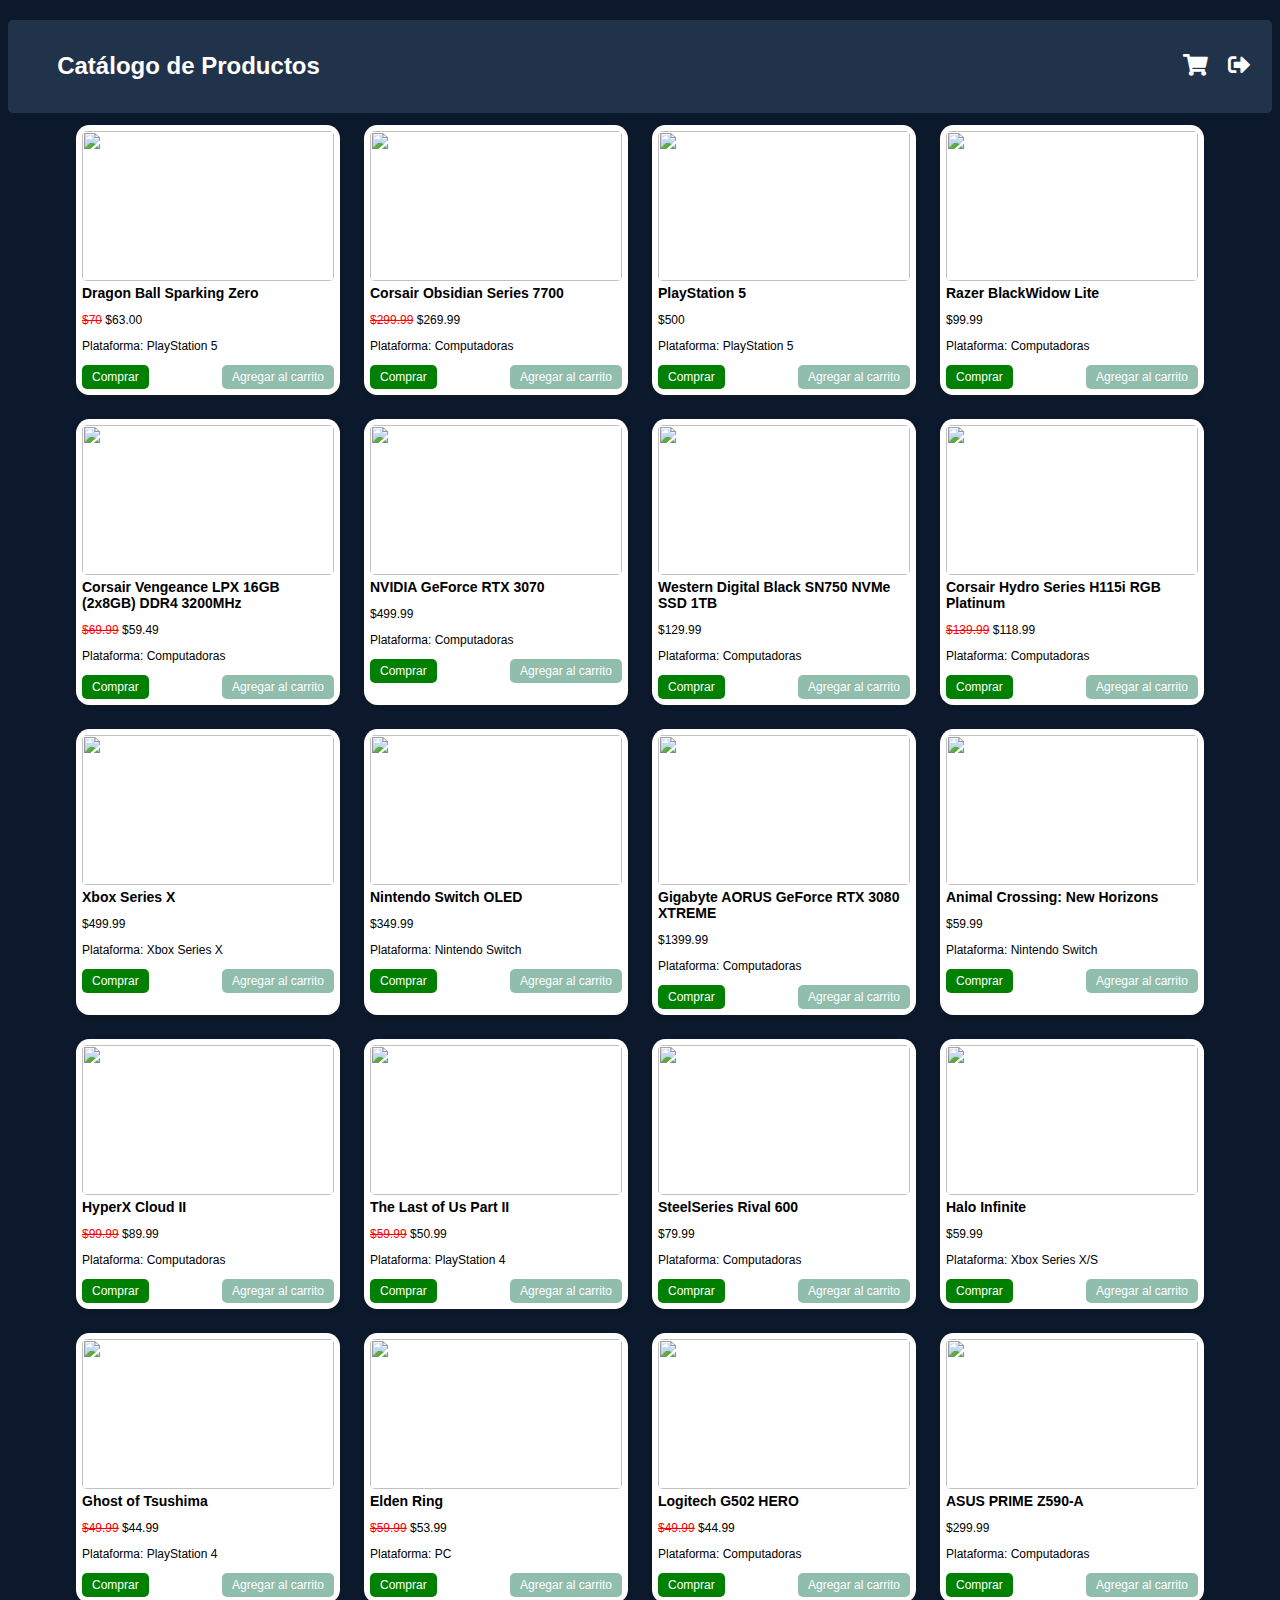
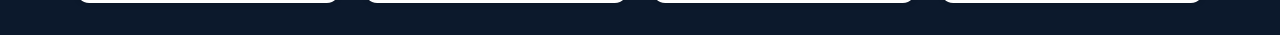
==== Front End/catalog.html @ cf60480d "Proyecto Final Añadido" ====
<!DOCTYPE html>
<html lang="es">
<head>
    <meta charset="UTF-8">
    <meta name="viewport" content="width=device-width, initial-scale=1.0">
    <title>Catálogo Principal</title>
    <link rel="stylesheet" href="css/catalog/shop-style.css">
    <link rel="stylesheet" href="css/catalog/header-back.css">
    <link rel="stylesheet" href="https://cdnjs.cloudflare.com/ajax/libs/font-awesome/5.15.3/css/all.min.css">
</head>
<body>
    <header class="appbar">
        <h2 class="titulo">Catálogo de Productos</h2>
        <div class="acciones">
            <button>
                <i class="fas fa-shopping-cart"></i>
            </button>
            <button onclick="window.location.href='index.html'">
                <i class="fas fa-sign-out-alt"></i>
            </button>
        </div>
    </header>
    <div class="catalogo" id="catalogo"></div>
    <script src="js/products.js"></script>
</body>
</html>
---- Front End/css/catalog/shop-style.css ----
.catalogo {
    display: flex;
    flex-wrap: wrap;
    justify-content: center;
    max-width: 1200px; /* Limitar el ancho del catálogo */
}

/* Estilos por defecto para móviles */
.producto {
    border: 1% solid #ccc;
    padding: 0.5%; /* Reducido para móviles */
    margin: 1%;
    border-radius: 5%;
    width: 48%;
    text-align: left;
    background-color: #fff;
    box-shadow: 0 2px 5px rgba(0, 0, 0, 0.1);
}

.producto img {
    width: 100%;
    height: 150px;
    object-fit: contain;
    border-radius: 5px;
}

.producto a {
    color: black;
    font-weight: bold;
    text-decoration: none;
    display: block;
    font-size: 14px; /* Reducido tamaño de fuente */
}

.producto a:hover{
    text-decoration: underline;
}

.precio-original {
    text-decoration: line-through;
    color: red;
    font-size: 12px;
}

.precio {
    font-size: 12px; /* Reducido tamaño de fuente */
}

.plataforma {
    font-size: 12px; /* Reducido tamaño de fuente */
}

.contenedor-botones {
    display: flex;
    justify-content: space-between;
}

.contador {
    display: inline-flex;
    align-items: center;
    margin: 5px 0; /* Reducido para móviles */
}

.contador button {
    width: 20px;
    height: 20px;
}

/* Media query para tabletas */
@media (min-width: 768px) and (max-width: 991px) {
    .producto {
        width: 30%; /* 3 tarjetas por fila para tabletas */
    }

    .producto img {
        height: 200px; /* Ajustar la altura de las imágenes para tabletas */
    }

    .contador button {
        width: 30px; /* Ancho ajustado para tabletas */
        height: 30px; /* Alto ajustado para tabletas */
    }
}

/* Media query para pantallas más grandes (opcional) */
@media (min-width: 992px) {
    .producto {
        width: 21%; /* 4 tarjetas por fila para pantallas grandes */
    }
}

/* Estilos para los botones (sin cambios) */
#comprar {
    background-color: green; /* Color de fondo verde */
}

#carrito {
    background-color: rgb(145, 189, 173); /* Color de fondo verde */
}

.contenedor-botones button {
    padding: 5px 10px; /* Reducido padding para móviles */
    border: none;
    border-radius: 5px;
    color: #fff;
    background-color: #47a99e;
    cursor: pointer;
    font-size: 12px; /* Reducido tamaño de fuente */
}

.contenedor-botones button:hover {
    background-color: #3e8e41;
}

/* Estilos para el contador */
.contador button:last-child {
    background-color: #f44336; /* Color rojo para el botón de basura */
}

.contador button:last-child:hover {
    background-color: #d32f2f; /* Color al pasar el mouse para el botón de basura */
}
---- Front End/css/catalog/header-back.css ----
/* Estilos generales y fondo */
body {
    font-family: Arial, sans-serif;
    display: flex;
    flex-direction: column;
    align-items: center;
    margin: 0;
    padding: 20px;
    background-color: #0c192c;
}

.main-container {
    display: flex;
    flex-direction: column;
    align-items: center;
    padding: 3%;
}

/* Estilos para el encabezado */
.appbar {
    display: flex;
    justify-content: space-between;
    align-items: center;
    padding: 1%;
    background-color: #6588b33c;
    color: #fff;
    width: 100%;
    border-radius: 5px;
}

.appbar .titulo {
    font-size: 18px;
    font-weight: bold;
    margin-left: 3%;
}

.appbar .acciones {
    display: flex;
    justify-content: space-between;
    align-items: center;
}

.appbar .acciones button {
    background-color: transparent;
    border: none;
    padding: 10px;
    cursor: pointer;
    color: #fff; /* Color del ícono */
    font-size: 20px;
    justify-content: space-between;
}

.appbar .acciones button:hover {
    background-color: #6588b37f;
}

/* Media query para tabletas (min-width: 768px y max-width: 991px) */
@media (min-width: 768px) and (max-width: 991px) {
    .main-container {
        padding: 4%; /* Ajustar el padding para tabletas */
    }

    .appbar .titulo {
        font-size: 26px;
    }

    .appbar .acciones button {
        font-size: 21px;
    }
}

/* Media query para pantallas de 992px o más (PC) */
@media (min-width: 992px) {
    .main-container {
        padding: 5%;
    }

    .appbar{
        margin: 0 5%;
    }

    .appbar .titulo {
        font-size: 24px;
    }

    .appbar .acciones button {
        font-size: 22px; /* Aumentar el tamaño de los botones */
    }
}
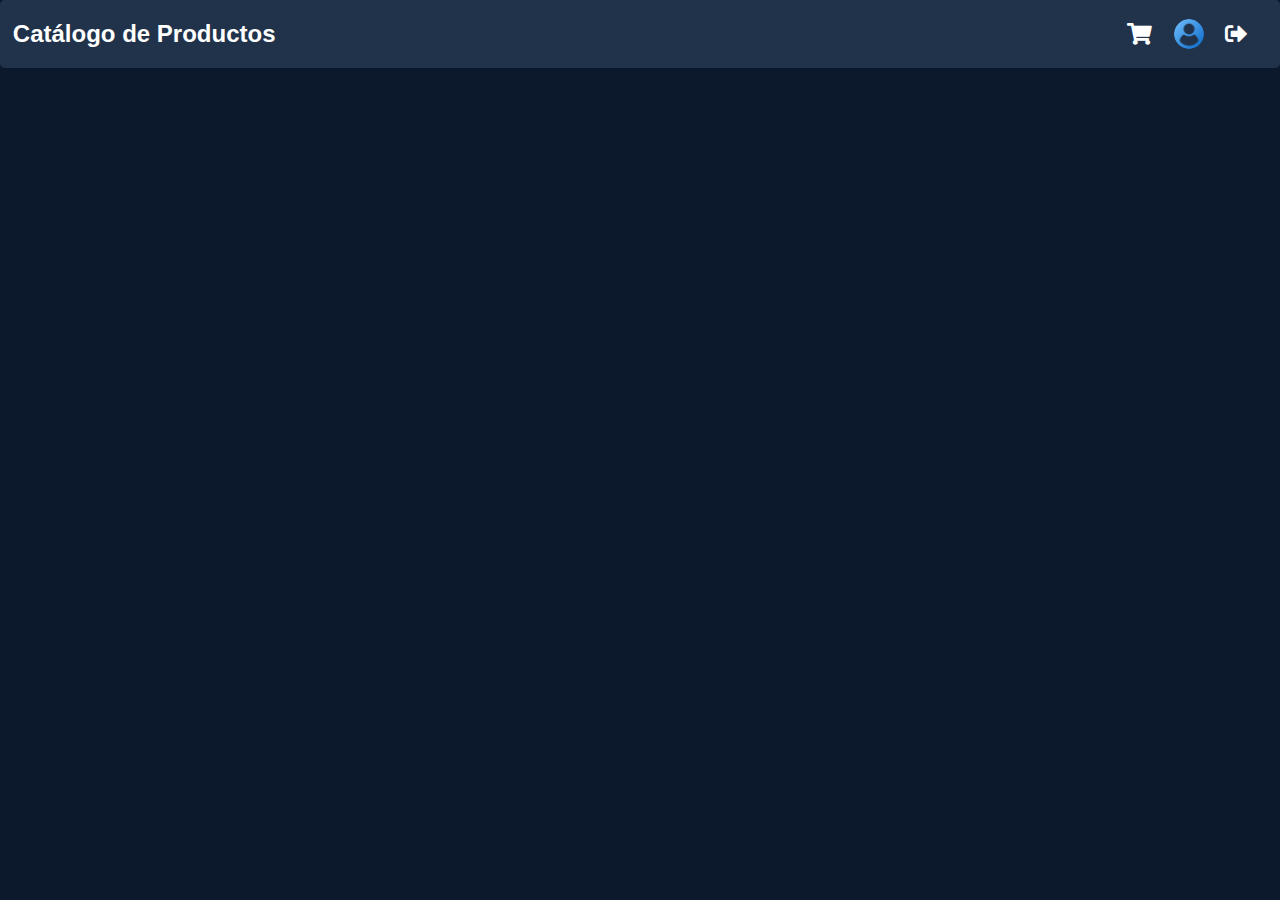
==== commit 9a591ffe: "Changes added" ====
--- a/Front End/catalog.html
+++ b/Front End/catalog.html
@@ -10,14 +10,29 @@
 </head>
 <body>
     <header class="appbar">
+        <div class="menu-lateral">
+            <button class="menu-hamburguesa" onclick="toggleMenu()">&#9776;</button>
+        </div>
         <h2 class="titulo">Catálogo de Productos</h2>
         <div class="acciones">
             <button>
                 <i class="fas fa-shopping-cart"></i>
             </button>
+            <button>
+                <img src="img/invitado.png" alt="Usuario" class="usuario-icono">
+            </button>
             <button onclick="window.location.href='index.html'">
                 <i class="fas fa-sign-out-alt"></i>
             </button>
+        </div>
+        <div class="menu-desplegable" id="menuDesplegable">
+            <div class="cerrar-menu" onclick="cerrarMenu()">
+                <i class="fas fa-times"></i>
+            </div>
+            <img id="usuario-foto" src="img/invitado.png" alt="Foto de Usuario" class="usuario-icono">
+            <label id="usuario-nombre">Invitado</label>
+            <label class="carrito">Ver Carrito de Compras</label>
+            <label class="logout" onclick=""window.location.href='index.html'>Cerrar Sesión</label>
         </div>
     </header>
     <div class="catalogo" id="catalogo"></div>
--- a/Front End/css/catalog/header-back.css
+++ b/Front End/css/catalog/header-back.css
@@ -5,7 +5,6 @@
     flex-direction: column;
     align-items: center;
     margin: 0;
-    padding: 20px;
     background-color: #0c192c;
 }
 
@@ -21,7 +20,6 @@
     display: flex;
     justify-content: space-between;
     align-items: center;
-    padding: 1%;
     background-color: #6588b33c;
     color: #fff;
     width: 100%;
@@ -31,7 +29,6 @@
 .appbar .titulo {
     font-size: 18px;
     font-weight: bold;
-    margin-left: 3%;
 }
 
 .appbar .acciones {
@@ -50,22 +47,106 @@
     justify-content: space-between;
 }
 
+.appbar .acciones button .usuario-icono {
+    /* display: block;
+    width: 30px;
+    height: 30px;
+    border-radius: 40%; */
+    display: none;
+}
+
+.appbar .acciones button .fas {
+    display: none;
+}
+
 .appbar .acciones button:hover {
     background-color: #6588b37f;
+}
+
+/* Estilos para el menú hamburguesa */
+.menu-hamburguesa {
+    display: block;
+    background: transparent;
+    border: none;
+    color: #fff; /* Color del ícono */
+    font-size: 24px; /* Tamaño del ícono */
+    cursor: pointer;
+}
+
+.menu-desplegable {
+    display: none;
+    position: absolute;
+    left: 0;
+    top: 0;
+    width: 50%;
+    height: 100%;
+    background-color: #6588b3;
+    border-radius: 5px;
+    z-index: 1000;
+    overflow-y: auto;
+    padding: 3%;
+    opacity: 0;
+    transform: translateX(-20px);
+    transition: opacity 0.3s ease, transform 0.3s ease;
+}
+
+.menu-desplegable.show {
+    display: block;
+    opacity: 1;
+    transform: translateX(0);
+}
+
+.cerrar-menu {
+    display: flex;
+    justify-content: flex-start;
+    padding: 10px;
+    cursor: pointer;
+}
+
+.cerrar-menu i {
+    color: #fff; 
+    font-size: 24px;
+}
+
+.menu-desplegable img.usuario-icono {
+    width: 80px;
+    height: 80px;
+    border-radius: 50%;
+    margin: 10px;
+    align-self: center;
+}
+
+.menu-desplegable label {
+    display: block;
+    padding: 10px;
+    cursor: pointer;
+    font-weight: bold;
+}
+
+.menu-desplegable label:hover {
+    background-color: rgba(255, 255, 255, 0.2);
 }
 
 /* Media query para tabletas (min-width: 768px y max-width: 991px) */
 @media (min-width: 768px) and (max-width: 991px) {
     .main-container {
-        padding: 4%; /* Ajustar el padding para tabletas */
+        padding: 4%;
     }
 
     .appbar .titulo {
         font-size: 26px;
+        text-align: center;
     }
 
     .appbar .acciones button {
         font-size: 21px;
+    }
+    .menu-hamburguesa {
+        display: block;
+    }
+
+    .menu-desplegable {
+        display: block;
     }
 }
 
@@ -77,13 +158,57 @@
 
     .appbar{
         margin: 0 5%;
+        display: flex;
+        justify-content: space-between;
     }
 
     .appbar .titulo {
         font-size: 24px;
+        margin-left: 1%;
+        text-align: left;
+        flex-grow: 1;
+    }
+
+    .appbar .acciones {
+        display: flex;
+        gap: 1%;
+        margin-right: 2%;
     }
 
     .appbar .acciones button {
-        font-size: 22px; /* Aumentar el tamaño de los botones */
+        font-size: 22px;
+    }
+    .usuario-icono {
+        width: 30px;
+        height: 30px;
+        border-radius: 50%;
+        cursor: pointer;
+    }
+    
+    .acciones button {
+        background-color: transparent;
+        border: none;
+        padding: 10px;
+        cursor: pointer;
+        display: block;
+    }
+
+    .appbar .acciones button .usuario-icono {
+        display: block;
+    }
+    
+    .appbar .acciones button .fas {
+        display: block;
+    }
+    
+    .acciones button:hover {
+        background-color: rgba(255, 255, 255, 0.2);
+    }
+    .menu-hamburguesa {
+        display: none;
+    }
+
+    .menu-desplegable {
+        display: none;
     }
 }